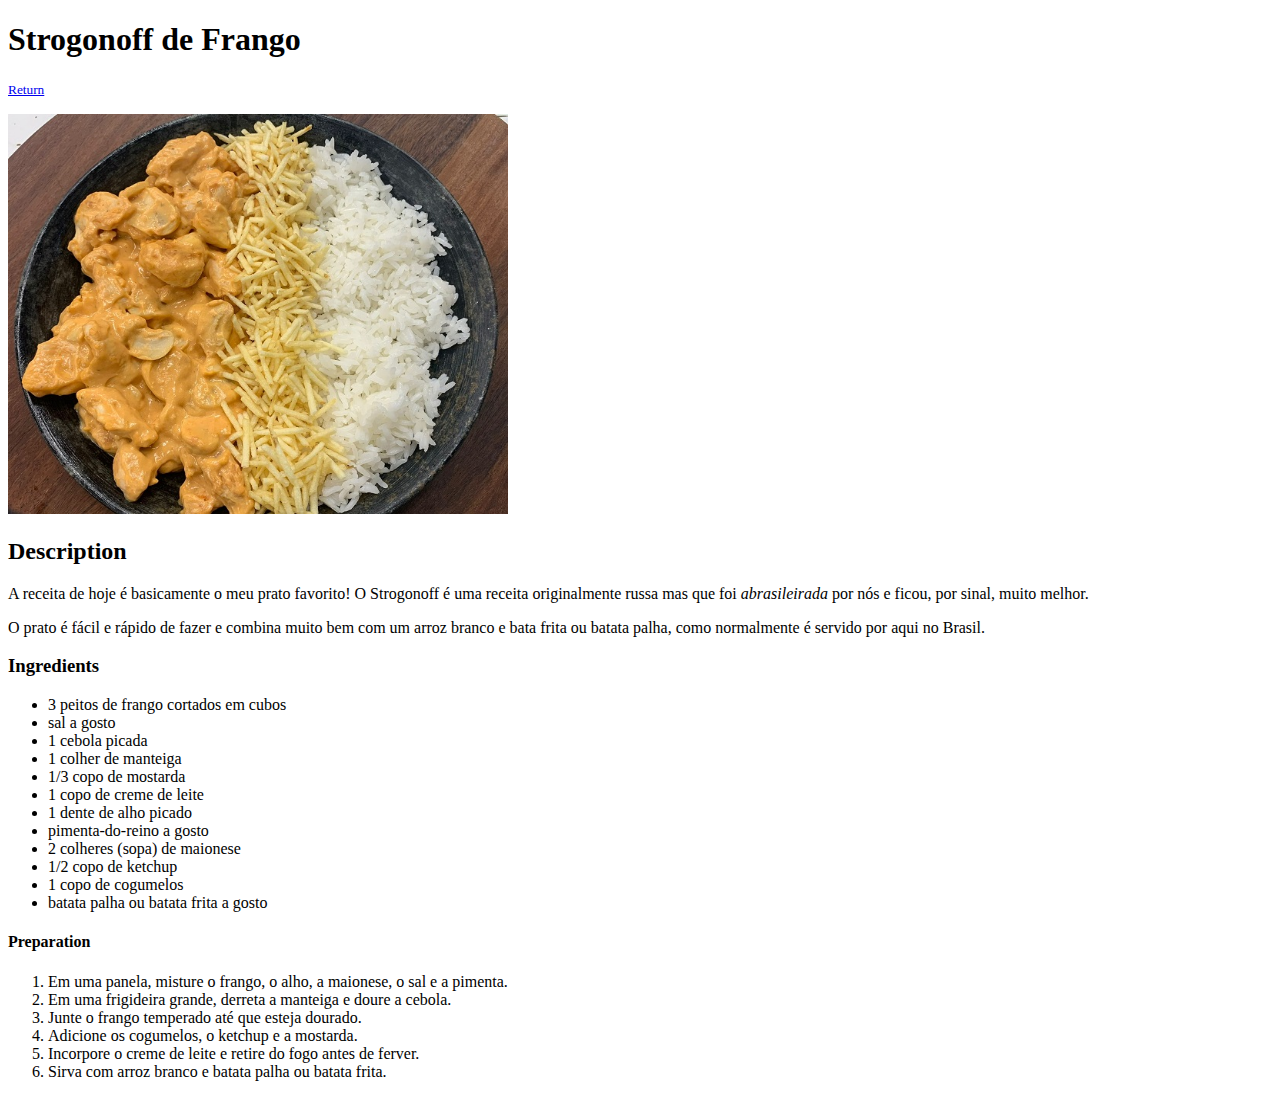
==== recipes/estrogonoffe.html @ d6f8f6fa "Add images folder, recipes folder and index.html" ====
<!DOCTYPE html>
<html lang="en">
<head>
    <meta charset="UTF-8">
    <meta name="viewport" content="width=device-width, initial-scale=1.0">
    <title>Receita Strogonoff de Frango</title>
</head>
<body>
    <h1>Strogonoff de Frango</h1>
    <p>
        <small><a href="../index.html">Return</a></small>
    </p>
    <img src="../images/strogonoff-foto.png" alt="Prato com arroz, batata 
    palha e Strogonoff de Frango. Meramente ilustrativa" height="400" width="500">

    <h2>Description</h2>
    <p>A receita de hoje é basicamente o meu prato favorito! O Strogonoff é uma receita originalmente russa
        mas que foi <em>abrasileirada</em> por nós e ficou, por sinal, muito melhor.
    </p>

    <p>O prato é fácil e rápido de fazer e combina muito bem com um arroz branco
        e bata frita ou batata palha, como normalmente é servido por aqui no Brasil.
    </p>

    <h3>Ingredients</h3>
        <ul>
            <li>3 peitos de frango cortados em cubos</li>
            <li>sal a gosto</li>
            <li>1 cebola picada</li>
            <li>1 colher de manteiga</li>
            <li>1/3 copo de mostarda</li>
            <li>1 copo de creme de leite</li>
            <li>1 dente de alho picado</li>
            <li>pimenta-do-reino a gosto</li>
            <li>2 colheres (sopa) de maionese</li>
            <li>1/2 copo de ketchup</li>
            <li>1 copo de cogumelos</li>
            <li>batata palha ou batata frita a gosto</li>
        </ul>
    <h4>Preparation</h4>
        <ol>
            <li>Em uma panela, misture o frango, o alho, a maionese, o sal e a pimenta.</li>
            <li>Em uma frigideira grande, derreta a manteiga e doure a cebola.</li>
            <li>Junte o frango temperado até que esteja dourado.</li>
            <li>Adicione os cogumelos, o ketchup e a mostarda.</li>
            <li>Incorpore o creme de leite e retire do fogo antes de ferver.</li>
            <li>Sirva com arroz branco e batata palha ou batata frita.</li>
        </ol>
</body>
</html>
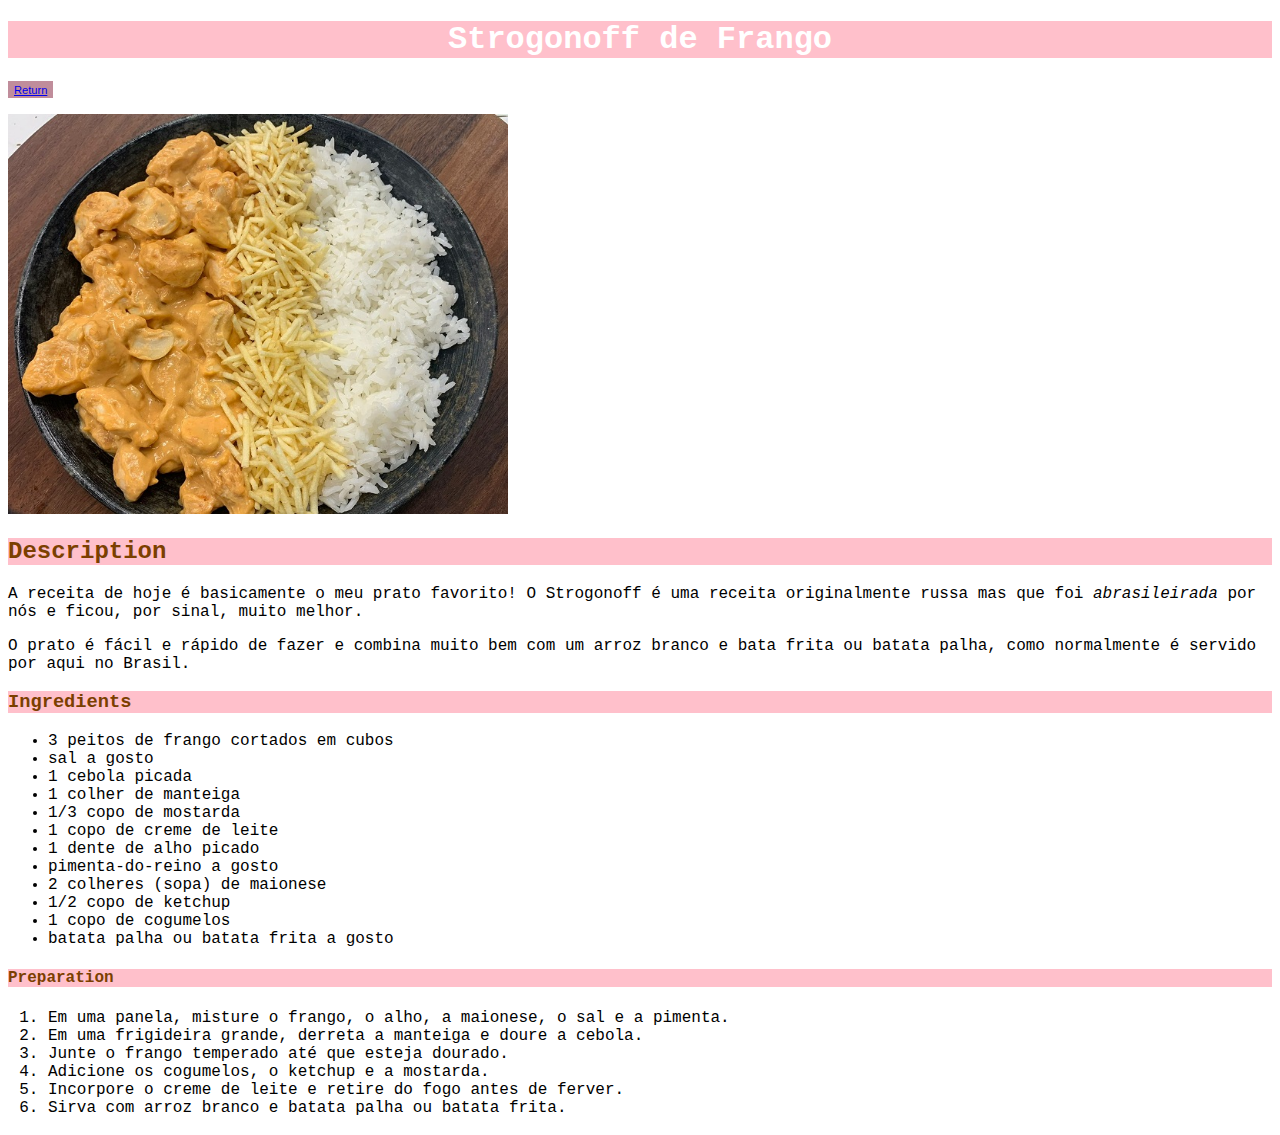
==== commit 63ab1cfe: "Add style to the site; Add background on the titles; Applied buttons on the return link; Applied a d" ====
--- a/recipes/estrogonoffe.html
+++ b/recipes/estrogonoffe.html
@@ -4,26 +4,27 @@
     <meta charset="UTF-8">
     <meta name="viewport" content="width=device-width, initial-scale=1.0">
     <title>Receita Strogonoff de Frango</title>
+    <link rel="stylesheet" href="../recipestyles.css">
 </head>
 <body>
-    <h1>Strogonoff de Frango</h1>
+    <h1 class="title">Strogonoff de Frango</h1>
     <p>
-        <small><a href="../index.html">Return</a></small>
+        <button class="return-button"><small><a href="../index.html">Return</a></small></button>
     </p>
     <img src="../images/strogonoff-foto.png" alt="Prato com arroz, batata 
     palha e Strogonoff de Frango. Meramente ilustrativa" height="400" width="500">
 
-    <h2>Description</h2>
-    <p>A receita de hoje é basicamente o meu prato favorito! O Strogonoff é uma receita originalmente russa
+    <h2 class="subtitle">Description</h2>
+    <p class="desc-text">A receita de hoje é basicamente o meu prato favorito! O Strogonoff é uma receita originalmente russa
         mas que foi <em>abrasileirada</em> por nós e ficou, por sinal, muito melhor.
     </p>
 
-    <p>O prato é fácil e rápido de fazer e combina muito bem com um arroz branco
+    <p class="desc-text">O prato é fácil e rápido de fazer e combina muito bem com um arroz branco
         e bata frita ou batata palha, como normalmente é servido por aqui no Brasil.
     </p>
 
-    <h3>Ingredients</h3>
-        <ul>
+    <h3 class="subtitle">Ingredients</h3>
+        <ul class="desc-text">
             <li>3 peitos de frango cortados em cubos</li>
             <li>sal a gosto</li>
             <li>1 cebola picada</li>
@@ -37,8 +38,8 @@
             <li>1 copo de cogumelos</li>
             <li>batata palha ou batata frita a gosto</li>
         </ul>
-    <h4>Preparation</h4>
-        <ol>
+    <h4 class="subtitle">Preparation</h4>
+        <ol class="desc-text">
             <li>Em uma panela, misture o frango, o alho, a maionese, o sal e a pimenta.</li>
             <li>Em uma frigideira grande, derreta a manteiga e doure a cebola.</li>
             <li>Junte o frango temperado até que esteja dourado.</li>
--- a/recipestyles.css
+++ b/recipestyles.css
@@ -0,0 +1,29 @@
+.title {
+    background-color: #ffc0cb;
+    color: white;
+    font-family: 'Lucida Console', 'Lucida Sans Regular', 'Lucida Grande', 'Lucida Sans Unicode', Geneva, Verdana, monospace;
+    font-weight: 700;
+    text-align: center;
+}
+
+.return-button {
+    color: white;
+    background-color: #c08d9b;
+    border: 10px;
+}
+
+#ralsei {
+    height: auto;
+    width: auto;
+}
+
+.subtitle {
+    background-color: #ffc0cb;
+    color: #7B3F00;
+    font-family: 'Lucida Console', 'Lucida Sans Regular', 'Lucida Grande', 'Lucida Sans Unicode', Geneva, Verdana, monospace;
+    text-align: left;
+}
+
+.desc-text {
+font-family: "Courier New", "Courier New", monospace;
+}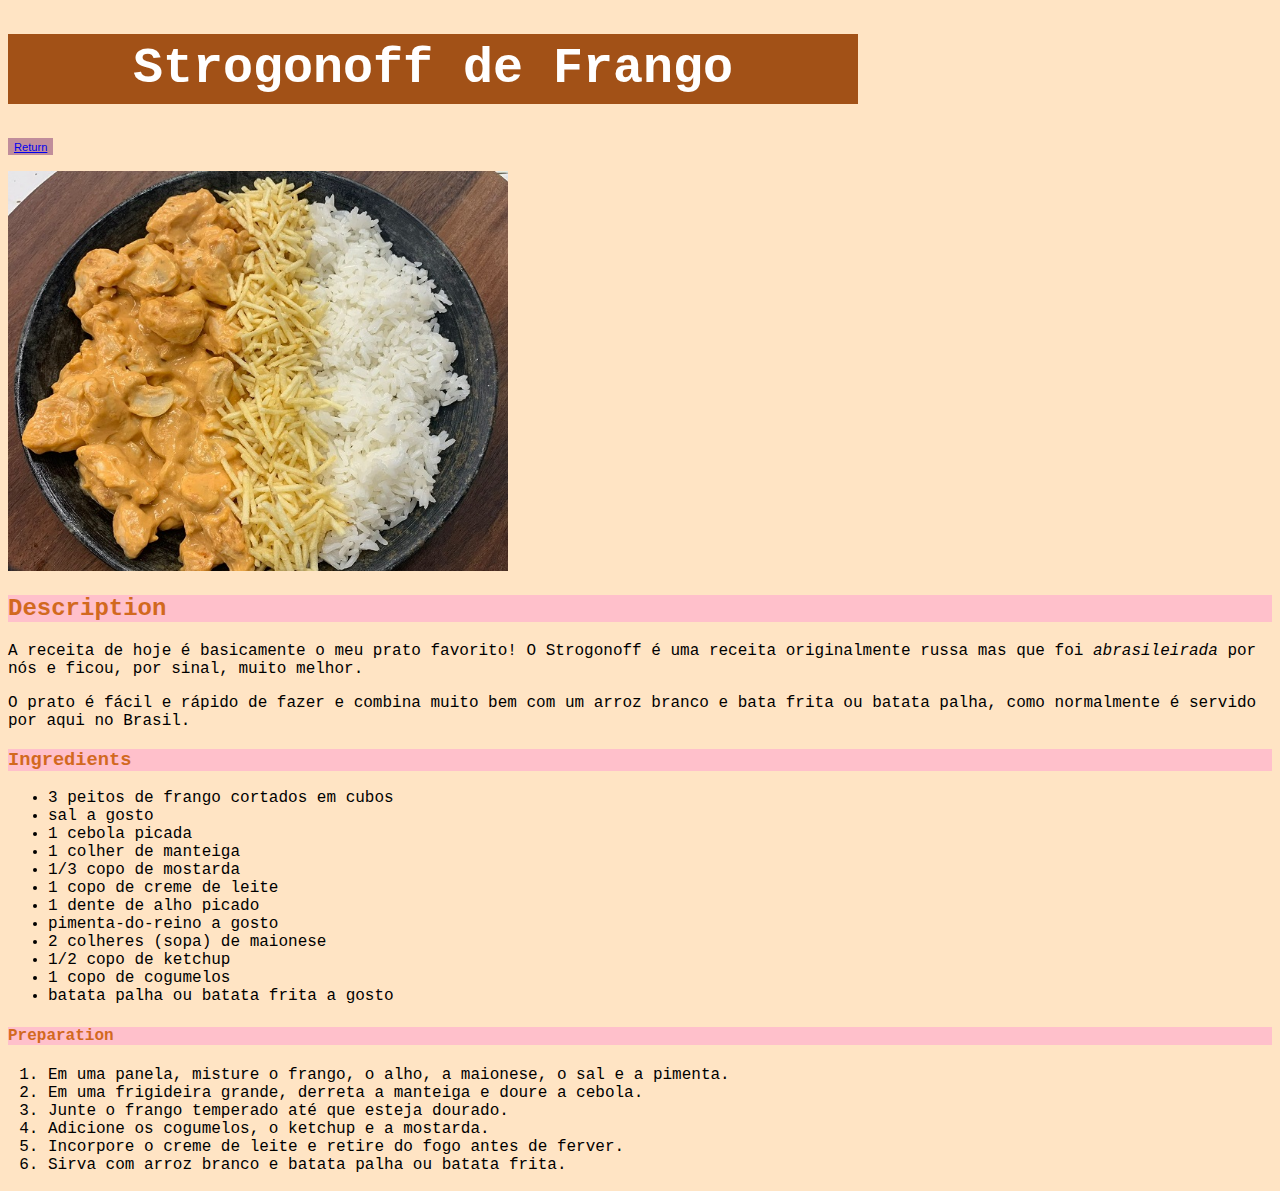
==== commit e459efd0: "Add style changes: - Change recipes background to match the home - Resize homepage title background" ====
--- a/recipes/estrogonoffe.html
+++ b/recipes/estrogonoffe.html
@@ -6,7 +6,7 @@
     <title>Receita Strogonoff de Frango</title>
     <link rel="stylesheet" href="../recipestyles.css">
 </head>
-<body>
+<body class="rbg">
     <h1 class="title">Strogonoff de Frango</h1>
     <p>
         <button class="return-button"><small><a href="../index.html">Return</a></small></button>
--- a/recipestyles.css
+++ b/recipestyles.css
@@ -1,9 +1,12 @@
 .title {
-    background-color: #ffc0cb;
+    background-color: rgb(162, 81, 23);
     color: white;
     font-family: 'Lucida Console', 'Lucida Sans Regular', 'Lucida Grande', 'Lucida Sans Unicode', Geneva, Verdana, monospace;
     font-weight: 700;
+    font-size: 50px;
     text-align: center;
+    line-height: 70px;
+    width: 850px;
 }
 
 .return-button {
@@ -12,14 +15,45 @@
     border: 10px;
 }
 
+.recipe-button {
+    display:block;
+    border: 1px solid #c08d9b;
+    border-radius: 4px;
+    transition-duration: 0.4s;
+    background-color: #ffc0cb;
+    font-size: 16px;
+}
+
+.recipe-button:hover {
+background-color: white;
+color: #ffc0cb;
+}
+
 #ralsei {
     height: auto;
     width: auto;
+    position:fixed;
+    bottom:0px;
+    right: 0px;
+    width: 80px;
+}
+
+.hmp, .rbg {
+    background-color:bisque ;
+}
+
+#cup {
+    height: auto;
+    width: auto;
+    position:fixed;
+    bottom:0px;
+    left: 0px;
+    width: 80px;
 }
 
 .subtitle {
     background-color: #ffc0cb;
-    color: #7B3F00;
+    color: chocolate;
     font-family: 'Lucida Console', 'Lucida Sans Regular', 'Lucida Grande', 'Lucida Sans Unicode', Geneva, Verdana, monospace;
     text-align: left;
 }
